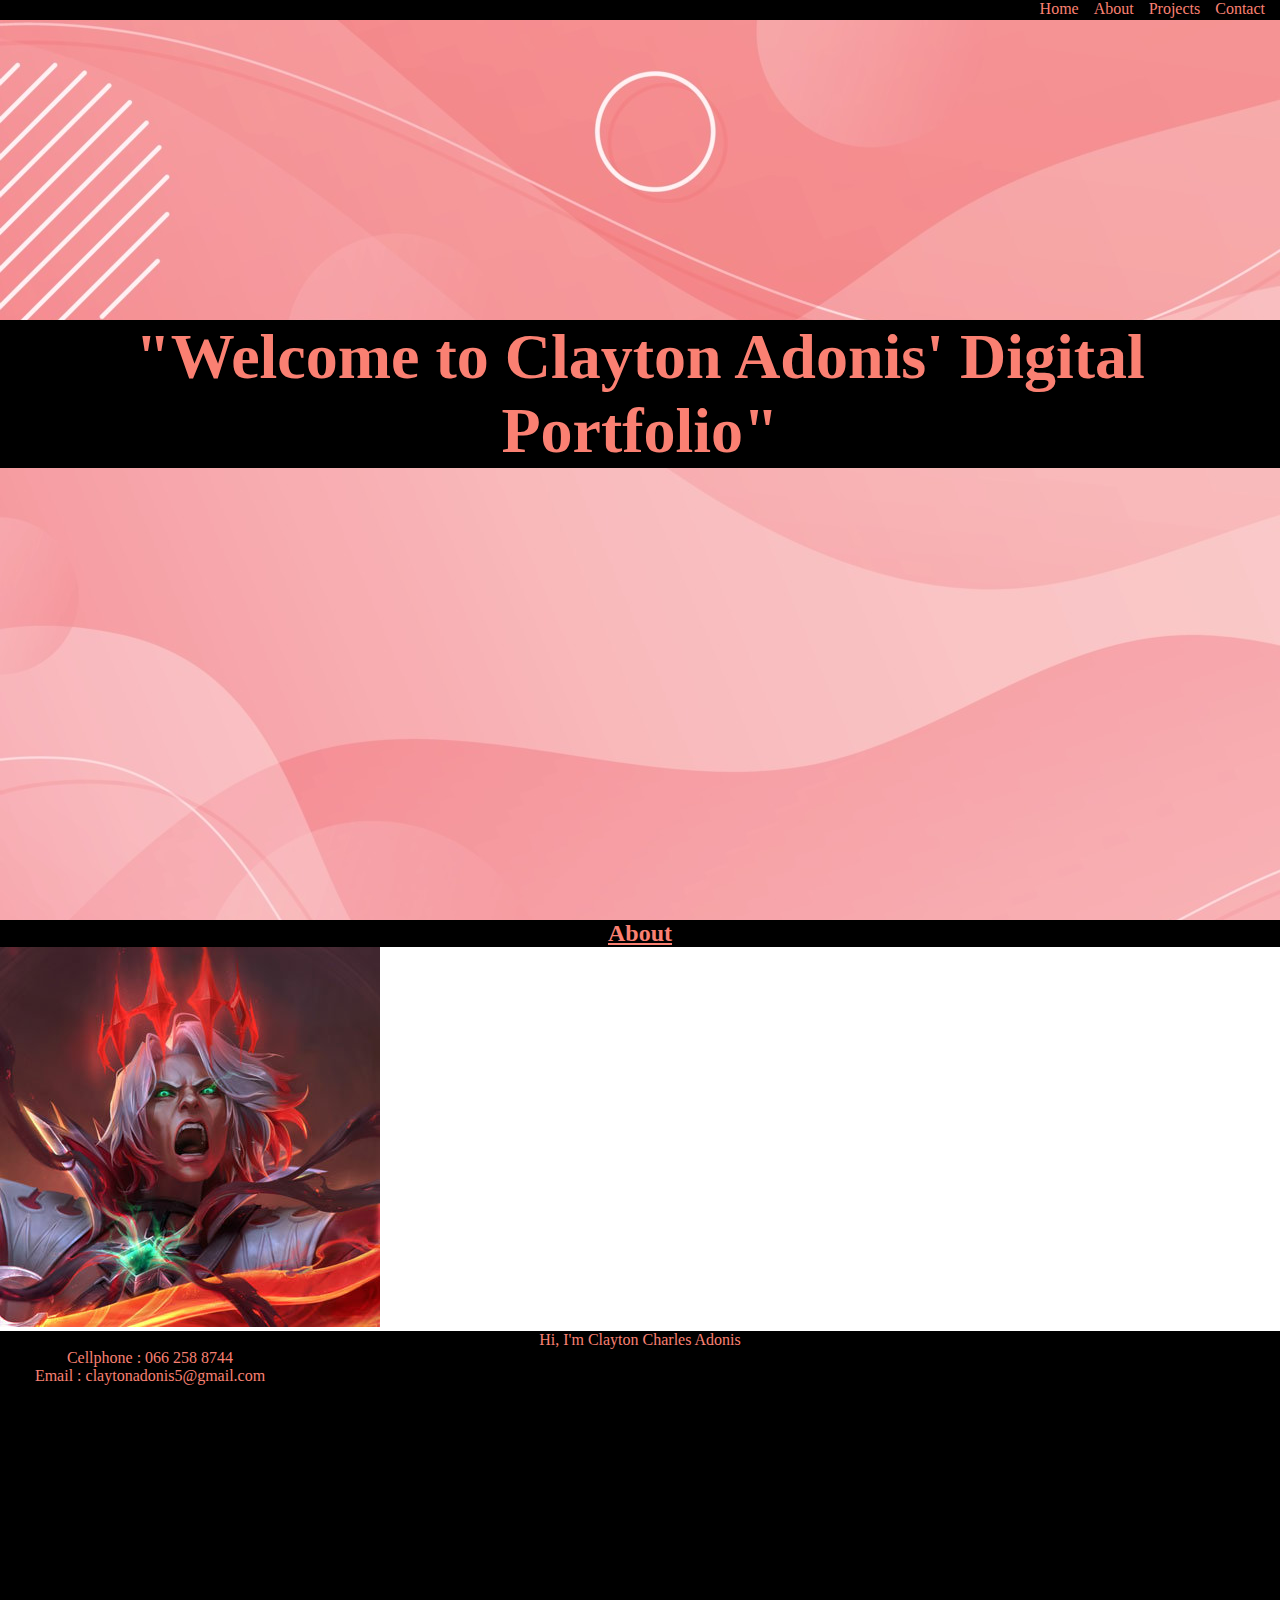
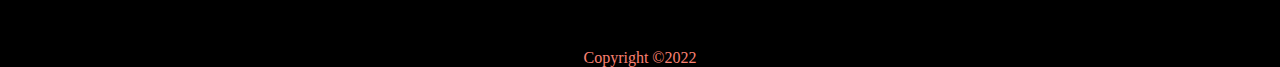
==== index.html @ e4688127 "Do AT home" ====
<!DOCTYPE html>
<html lang="en">
<head>
    <meta charset="UTF-8">
    <meta http-equiv="X-UA-Compatible" content="IE=edge">
    <meta name="viewport" content="width=device-width, initial-scale=1.0">
    <link rel="stylesheet" href="./style/style.css">

    <title>Digital Portfolio</title>

</head>
<body>
<header>
<nav>
<ul>
<li>
<a href="#One">Home</a>
</li>
<li>
<a href="#Four">About</a>
</li>
<li>
<a href="#">Projects</a>
<li>
<a href="#Five">Contact</a>
</li>
</ul>
</nav>
</header>
<main>
<div id="One">
<div id="Two">
<h1 style="background-color: black;">
"Welcome to Clayton Adonis' Digital Portfolio"
</h1>
</div>
</div>
<h2 style="background-color: black;" id="Three">
About
</h2>
<div id="Four"> 
<img src="./images/Viego.jpg">
<p style="background-color: black;">
Hi, I'm Clayton Charles Adonis 
</p>
</div>
</main>
<footer>
<p id="Five">
Cellphone : 066 258 8744
<br>
Email : claytonadonis5@gmail.com
</p>
<p>
Copyright &copy;2022
</p>
</footer>
</body>
</html>
---- style/style.css ----
*
{
margin: 0;
padding: 0;
}

header
{
min-width: 100%;
height: 20px;
background-color: black;
position: sticky;
}

a
{
text-decoration: none;
color: salmon;
}
a:visited 
{
background-color: darksalmon;
}

a:active 
{
color: coral;
}

a:hover
{
color: tomato;
}

a:focus 
{
color: coral;
}


ul
{
display: flex;
justify-content: right;
text-indent: 15px;
margin-right: 15px;
}

li
{
list-style: none;
}

#One 
{
max-width: 100vw;
height: 100vh;
background-image: url(../images/Pinker.jpg);
}

#Two
{
color:salmon;
text-align: center;
padding-top: 300px;
font-size: xx-large;
}
 
h2
{
color: salmon;
background-color: black;
text-align: center;
text-decoration: underline;
}

 }

 #Four
 {
background-color: black;
display: flex;
flex-direction: row;
justify-content: center;
 }


 #Five
 {
width: 300px;
height: 300px;
 }

 p
 {
color: salmon;     
background-color: black;
text-align: center;
 }

footer
{
color: salmon;
background-color: black;
min-width: 100%;
min-height: 20px;
}
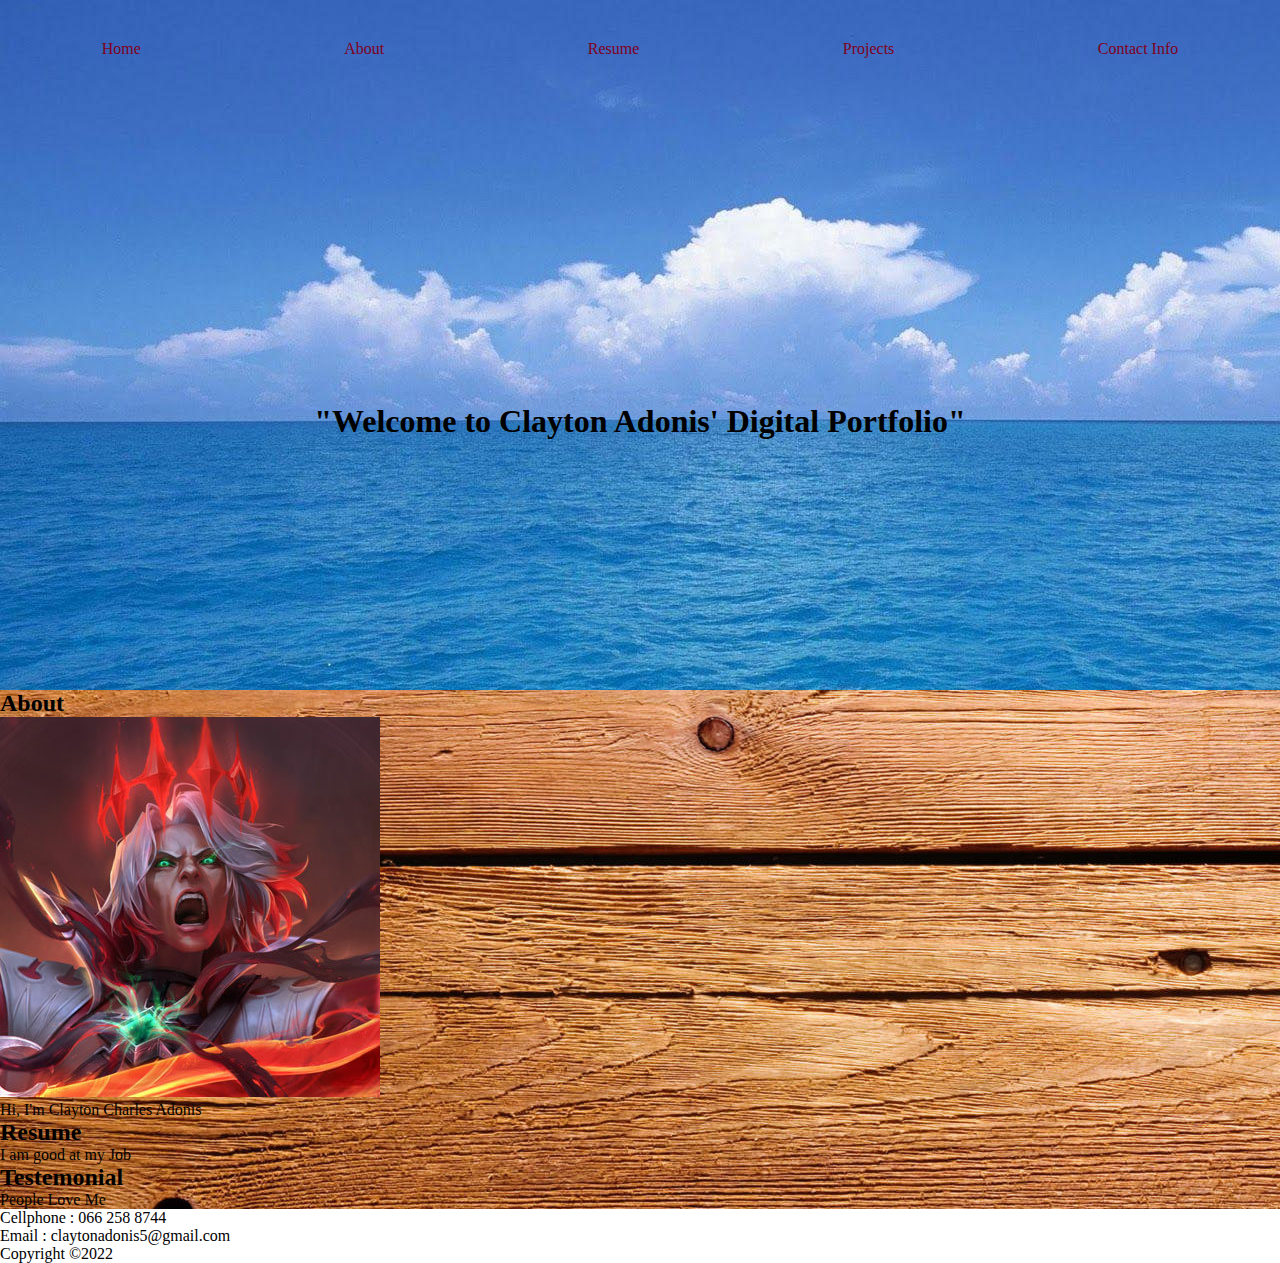
==== commit 13e1df50: "update" ====
--- a/index.html
+++ b/index.html
@@ -10,43 +10,55 @@
 
 </head>
 <body>
+<div id="landingpage">
 <header>
 <nav>
 <ul>
 <li>
-<a href="#One">Home</a>
+<a href="#">Home</a>
 </li>
 <li>
-<a href="#Four">About</a>
+<a href="#">About</a>
+</li>
+<li>
+<a href="#">Resume</a>
 </li>
 <li>
 <a href="#">Projects</a>
+</li>
 <li>
-<a href="#Five">Contact</a>
+<a href="#">Contact Info</a>
 </li>
 </ul>
 </nav>
 </header>
-<main>
-<div id="One">
-<div id="Two">
-<h1 style="background-color: black;">
+<h1 id="landingtext">
 "Welcome to Clayton Adonis' Digital Portfolio"
 </h1>
 </div>
-</div>
-<h2 style="background-color: black;" id="Three">
+<main>
+<h2>
 About
+</h2> 
+<img src="./images/Viego.jpg"> 
+<p>
+ Hi, I'm Clayton Charles Adonis 
+</p>
+<h2>
+Resume
 </h2>
-<div id="Four"> 
-<img src="./images/Viego.jpg">
-<p style="background-color: black;">
-Hi, I'm Clayton Charles Adonis 
+<p>
+I am good at my Job
 </p>
-</div>
+<h2>
+Testemonial
+</h2>
+<p>
+People Love Me
+</p>
 </main>
 <footer>
-<p id="Five">
+<p>
 Cellphone : 066 258 8744
 <br>
 Email : claytonadonis5@gmail.com
--- a/style/style.css
+++ b/style/style.css
@@ -1,4 +1,3 @@
-
 
 *
 {
@@ -6,46 +5,11 @@
 padding: 0;
 }
 
-header
-{
-min-width: 100%;
-height: 20px;
-background-color: black;
-position: sticky;
-}
-
-a
-{
-text-decoration: none;
-color: salmon;
-}
-a:visited 
-{
-background-color: darksalmon;
-}
-
-a:active 
-{
-color: coral;
-}
-
-a:hover
-{
-color: tomato;
-}
-
-a:focus 
-{
-color: coral;
-}
-
-
 ul
 {
 display: flex;
-justify-content: right;
-text-indent: 15px;
-margin-right: 15px;
+justify-content: space-around;
+margin-top: 40px;
 }
 
 li
@@ -53,57 +17,55 @@
 list-style: none;
 }
 
-#One 
+a
 {
-max-width: 100vw;
-height: 100vh;
-background-image: url(../images/Pinker.jpg);
+color: rgb(50.2%,  0%, 12.5%);
+text-decoration: none;
 }
 
-#Two
+a:link
 {
-color:salmon;
-text-align: center;
-padding-top: 300px;
-font-size: xx-large;
-}
- 
-h2
-{
-color: salmon;
-background-color: black;
-text-align: center;
-text-decoration: underline;
+color: ;
 }
 
- }
+a:visited
+{
+background-color: ;
+}
 
- #Four
- {
-background-color: black;
+a:hover 
+{
+color: ;
+font-size: large;
+}
+
+a:active 
+{
+color: ;
+}
+
+a:focus 
+{
+color: ;
+}
+
+#landingpage 
+{
+min-width: 100%;
+height: 690px;
+background-image: url(../images/Sea2.jpg);
 display: flex;
-flex-direction: row;
-justify-content: center;
- }
+flex-direction: column;
+}
 
+#landingtext 
+{
+text-align: center;
+margin-top: 345px;
+}
 
- #Five
- {
-width: 300px;
-height: 300px;
- }
+main
+{
+background-image: url(../images/Wood.jpg);
+}
 
- p
- {
-color: salmon;     
-background-color: black;
-text-align: center;
- }
-
-footer
-{
-color: salmon;
-background-color: black;
-min-width: 100%;
-min-height: 20px;
-}
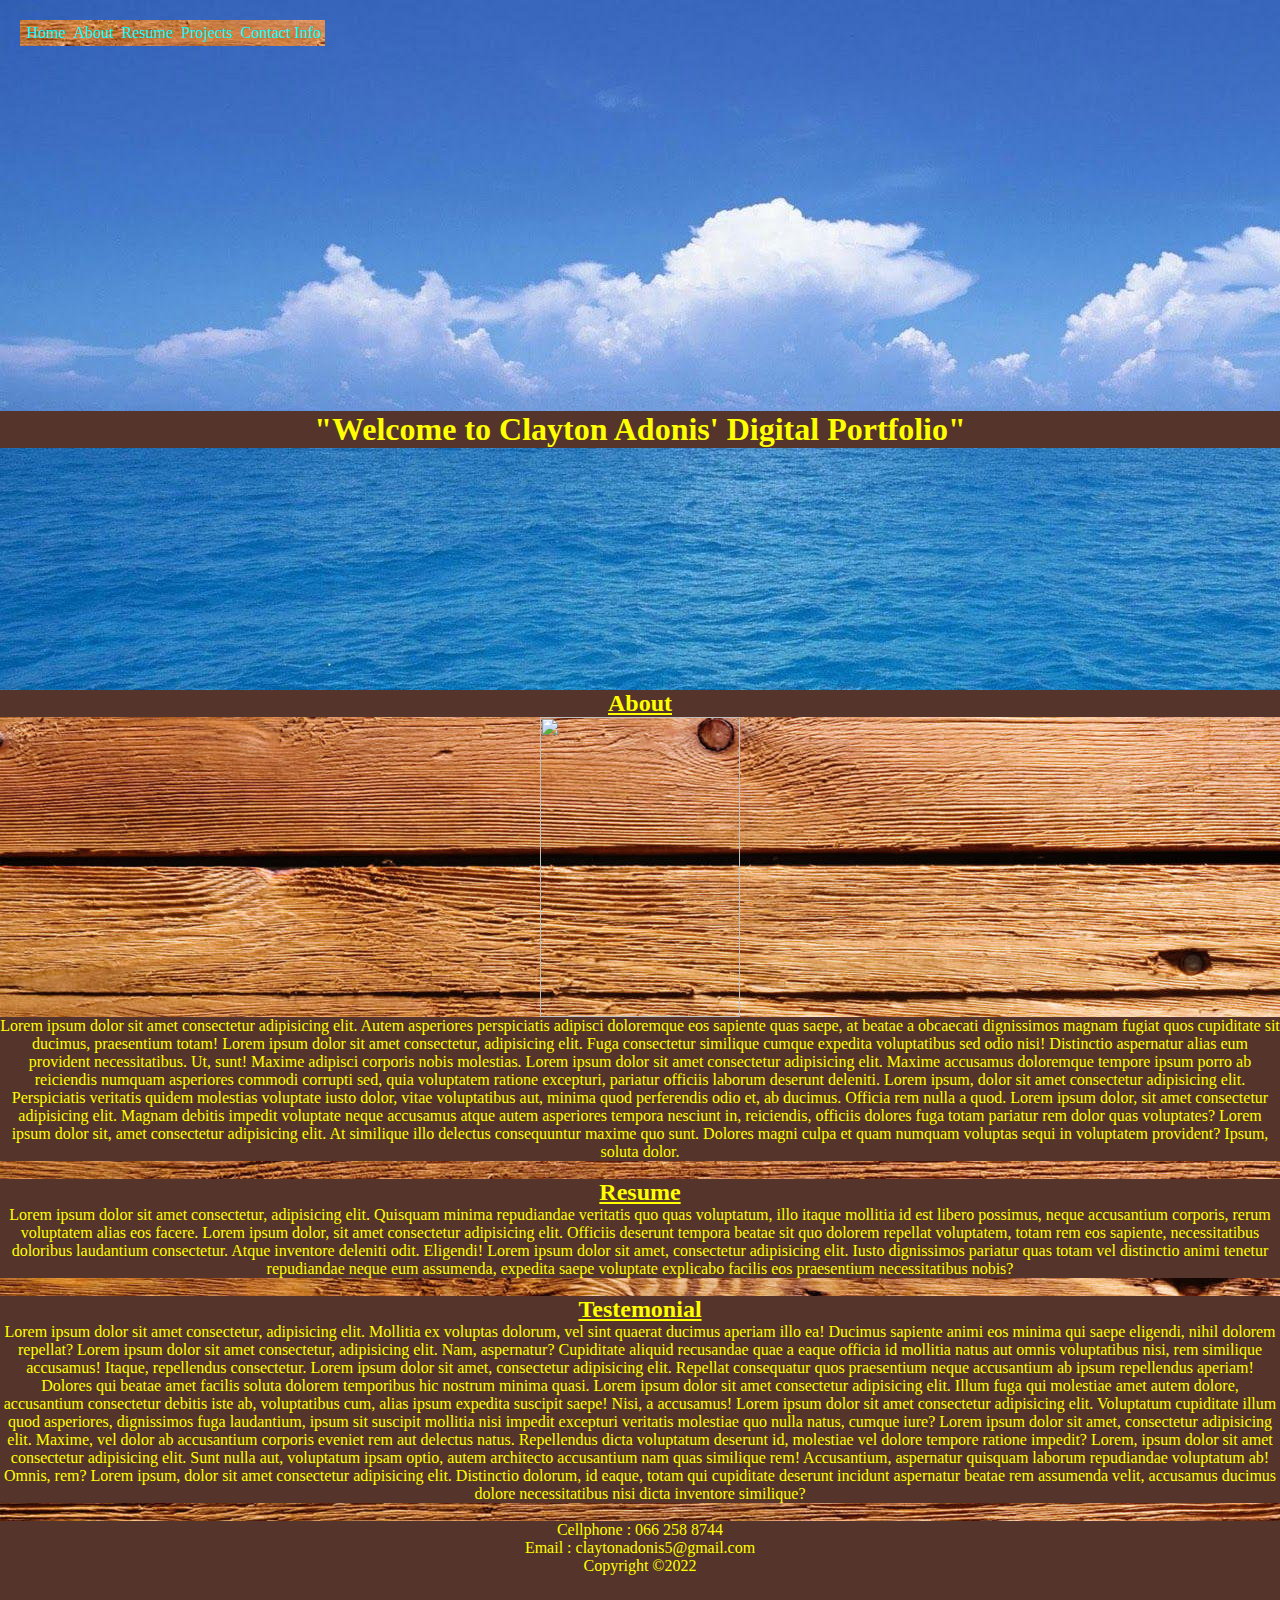
==== commit 32a14490: "lastupdate" ====
--- a/index.html
+++ b/index.html
@@ -11,23 +11,24 @@
 </head>
 <body>
 <div id="landingpage">
-<header>
+<header id="head">
 <nav>
 <ul>
 <li>
-<a href="#">Home</a>
+<a href="#landingpage">Home</a> 
+</li>
 </li>
 <li>
-<a href="#">About</a>
+<a href="#About">About</a>
 </li>
 <li>
-<a href="#">Resume</a>
+<a href="#Resume">Resume</a>
 </li>
 <li>
-<a href="#">Projects</a>
+<a href="./Project.html">Projects</a>
 </li>
 <li>
-<a href="#">Contact Info</a>
+<a href="#Feet">Contact Info</a>
 </li>
 </ul>
 </nav>
@@ -37,27 +38,35 @@
 </h1>
 </div>
 <main>
+<div id="About">
 <h2>
 About
 </h2> 
-<img src="./images/Viego.jpg"> 
-<p>
- Hi, I'm Clayton Charles Adonis 
+</div>
+<div id="Viego">
+<img src="./images/Clayton (2).JPG" id="Booger"> 
+</div>
+<p id="TheBout">
+Lorem ipsum dolor sit amet consectetur adipisicing elit. Autem asperiores perspiciatis adipisci doloremque eos sapiente quas saepe, at beatae a obcaecati dignissimos magnam fugiat quos cupiditate sit ducimus, praesentium totam! Lorem ipsum dolor sit amet consectetur, adipisicing elit. Fuga consectetur similique cumque expedita voluptatibus sed odio nisi! Distinctio aspernatur alias eum provident necessitatibus. Ut, sunt! Maxime adipisci corporis nobis molestias. Lorem ipsum dolor sit amet consectetur adipisicing elit. Maxime accusamus doloremque tempore ipsum porro ab reiciendis numquam asperiores commodi corrupti sed, quia voluptatem ratione excepturi, pariatur officiis laborum deserunt deleniti. Lorem ipsum, dolor sit amet consectetur adipisicing elit. Perspiciatis veritatis quidem molestias voluptate iusto dolor, vitae voluptatibus aut, minima quod perferendis odio et, ab ducimus. Officia rem nulla a quod. Lorem ipsum dolor, sit amet consectetur adipisicing elit. Magnam debitis impedit voluptate neque accusamus atque autem asperiores tempora nesciunt in, reiciendis, officiis dolores fuga totam pariatur rem dolor quas voluptates? Lorem ipsum dolor sit, amet consectetur adipisicing elit. At similique illo delectus consequuntur maxime quo sunt. Dolores magni culpa et quam numquam voluptas sequi in voluptatem provident? Ipsum, soluta dolor.
 </p>
-<h2>
+<br>
+<h2 id="Resume">
 Resume
 </h2>
-<p>
-I am good at my Job
+<p id="Resumelist">
+Lorem ipsum dolor sit amet consectetur, adipisicing elit. Quisquam minima repudiandae veritatis quo quas voluptatum, illo itaque mollitia id est libero possimus, neque accusantium corporis, rerum voluptatem alias eos facere. Lorem ipsum dolor, sit amet consectetur adipisicing elit. Officiis deserunt tempora beatae sit quo dolorem repellat voluptatem, totam rem eos sapiente, necessitatibus doloribus laudantium consectetur. Atque inventore deleniti odit. Eligendi! Lorem ipsum dolor sit amet, consectetur adipisicing elit. Iusto dignissimos pariatur quas totam vel distinctio animi tenetur repudiandae neque eum assumenda, expedita saepe voluptate explicabo facilis eos praesentium necessitatibus nobis? 
 </p>
-<h2>
+<br>
+<h2 id="Testi">
 Testemonial
 </h2>
-<p>
-People Love Me
+<p id="TestiText">
+Lorem ipsum dolor sit amet consectetur, adipisicing elit. Mollitia ex voluptas dolorum, vel sint quaerat ducimus aperiam illo ea! Ducimus sapiente animi eos minima qui saepe eligendi, nihil dolorem repellat? Lorem ipsum dolor sit amet consectetur, adipisicing elit. Nam, aspernatur? Cupiditate aliquid recusandae quae a eaque officia id mollitia natus aut omnis voluptatibus nisi, rem similique accusamus! Itaque, repellendus consectetur. Lorem ipsum dolor sit amet, consectetur adipisicing elit. Repellat consequatur quos praesentium neque accusantium ab ipsum repellendus aperiam! Dolores qui beatae amet facilis soluta dolorem temporibus hic nostrum minima quasi. Lorem ipsum dolor sit amet consectetur adipisicing elit. Illum fuga qui molestiae amet autem dolore, accusantium consectetur debitis iste ab, voluptatibus cum, alias ipsum expedita suscipit saepe! Nisi, a accusamus! Lorem ipsum dolor sit amet consectetur adipisicing elit. Voluptatum cupiditate illum quod asperiores, dignissimos fuga laudantium, ipsum sit suscipit mollitia nisi impedit excepturi veritatis molestiae quo nulla natus, cumque iure? Lorem ipsum dolor sit amet, consectetur adipisicing elit. Maxime, vel dolor ab accusantium corporis eveniet rem aut delectus natus. Repellendus dicta voluptatum deserunt id, molestiae vel dolore tempore ratione impedit? Lorem, ipsum dolor sit amet consectetur adipisicing elit. Sunt nulla aut, voluptatum ipsam optio, autem architecto accusantium nam quas similique rem! Accusantium, aspernatur quisquam laborum repudiandae voluptatum ab! Omnis, rem? Lorem ipsum, dolor sit amet consectetur adipisicing elit. Distinctio dolorum, id eaque, totam qui cupiditate deserunt incidunt aspernatur beatae rem assumenda velit, accusamus ducimus dolore necessitatibus nisi dicta inventore similique?
 </p>
+<br>
 </main>
-<footer>
+<footer id="Feet">
+<div id="BotCon">
 <p>
 Cellphone : 066 258 8744
 <br>
@@ -66,6 +75,7 @@
 <p>
 Copyright &copy;2022
 </p>
+</div>
 </footer>
 </body>
 </html>--- a/style/style.css
+++ b/style/style.css
@@ -5,48 +5,56 @@
 padding: 0;
 }
 
+header
+{
+position: sticky;
+}
+
 ul
 {
 display: flex;
-justify-content: space-around;
-margin-top: 40px;
+justify-content: right;
+background-image: url(../images/Wood.jpg);
+width: 305px;
+margin: 20px;
 }
 
 li
 {
+padding: 4px;
+text-align: center;
 list-style: none;
 }
 
 a
 {
-color: rgb(50.2%,  0%, 12.5%);
+color: yellow;
 text-decoration: none;
 }
 
 a:link
 {
-color: ;
+color: aqua;
+}
+
+a:hover
+{
+color: aqua;
 }
 
 a:visited
 {
-background-color: ;
-}
-
-a:hover 
-{
-color: ;
-font-size: large;
+background-color: aqua;
 }
 
 a:active 
 {
-color: ;
+color: aqua;
 }
 
 a:focus 
 {
-color: ;
+color: aqua;
 }
 
 #landingpage 
@@ -58,10 +66,13 @@
 flex-direction: column;
 }
 
+
 #landingtext 
 {
 text-align: center;
 margin-top: 345px;
+color: yellow;
+background-color: rgb(33.33%, 20.39%, 16.86% )
 }
 
 main
@@ -69,3 +80,85 @@
 background-image: url(../images/Wood.jpg);
 }
 
+#Viego 
+{
+display: flex;
+justify-content: center;
+}
+
+#Booger
+{
+width: 200px;
+height: 300px;
+}
+
+#About
+{
+text-align: center;
+background-color: rgb(33.33%, 20.39%, 16.86% );
+color: yellow;
+text-decoration: underline;
+}
+
+#TheBout
+{
+text-align: center;
+background-color: rgb(33.33%, 20.39%, 16.86% );
+color: yellow
+}
+
+#Resume
+{
+text-align: center;
+background-color: rgb(33.33%, 20.39%, 16.86% );
+color: yellow;
+text-decoration: underline;
+}
+
+#Resumelist
+{
+text-align: center;
+background-color: rgb(33.33%, 20.39%, 16.86% );
+color: yellow
+}
+
+#Testi
+{
+text-align: center;
+background-color: rgb(33.33%, 20.39%, 16.86% );
+color: yellow;
+text-decoration: underline;
+}
+
+#TestiText
+{
+text-align: center;
+background-color: rgb(33.33%, 20.39%, 16.86% );
+color: yellow
+}
+
+#BotCon
+{
+text-align: center;
+color: yellow
+}
+
+footer
+{
+background-color: rgb(33.33%, 20.39%, 16.86% );
+min-width: 100%;
+height: 100px;
+}
+
+/* Projects */
+
+#HolyMecha
+{
+background-image: url(../images/Wood.jpg);
+}
+
+#BackBoard
+{
+min-width: 100%;
+height: 100px;
+}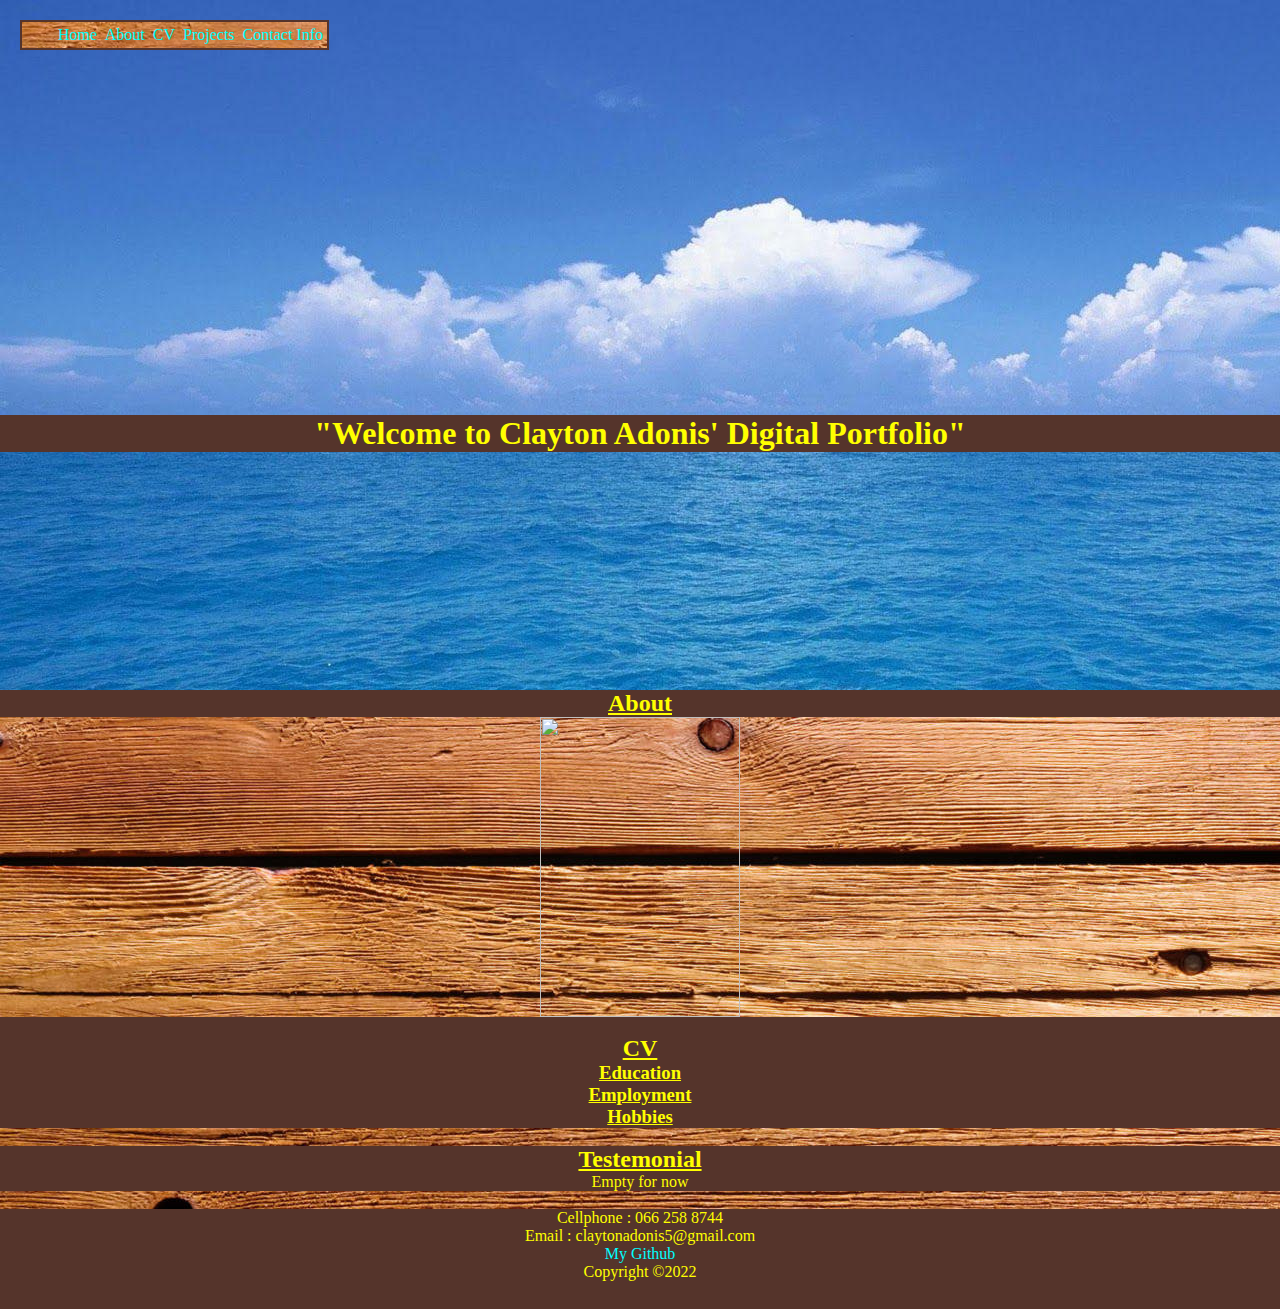
==== commit f3faec67: "new changes" ====
--- a/index.html
+++ b/index.html
@@ -22,7 +22,7 @@
 <a href="#About">About</a>
 </li>
 <li>
-<a href="#Resume">Resume</a>
+<a href="#CV">CV</a>
 </li>
 <li>
 <a href="./Project.html">Projects</a>
@@ -47,21 +47,35 @@
 <img src="./images/Clayton (2).JPG" id="Booger"> 
 </div>
 <p id="TheBout">
-Lorem ipsum dolor sit amet consectetur adipisicing elit. Autem asperiores perspiciatis adipisci doloremque eos sapiente quas saepe, at beatae a obcaecati dignissimos magnam fugiat quos cupiditate sit ducimus, praesentium totam! Lorem ipsum dolor sit amet consectetur, adipisicing elit. Fuga consectetur similique cumque expedita voluptatibus sed odio nisi! Distinctio aspernatur alias eum provident necessitatibus. Ut, sunt! Maxime adipisci corporis nobis molestias. Lorem ipsum dolor sit amet consectetur adipisicing elit. Maxime accusamus doloremque tempore ipsum porro ab reiciendis numquam asperiores commodi corrupti sed, quia voluptatem ratione excepturi, pariatur officiis laborum deserunt deleniti. Lorem ipsum, dolor sit amet consectetur adipisicing elit. Perspiciatis veritatis quidem molestias voluptate iusto dolor, vitae voluptatibus aut, minima quod perferendis odio et, ab ducimus. Officia rem nulla a quod. Lorem ipsum dolor, sit amet consectetur adipisicing elit. Magnam debitis impedit voluptate neque accusamus atque autem asperiores tempora nesciunt in, reiciendis, officiis dolores fuga totam pariatur rem dolor quas voluptates? Lorem ipsum dolor sit, amet consectetur adipisicing elit. At similique illo delectus consequuntur maxime quo sunt. Dolores magni culpa et quam numquam voluptas sequi in voluptatem provident? Ipsum, soluta dolor.
-</p>
+
 <br>
-<h2 id="Resume">
-Resume
+<h2 id="CV">
+CV
 </h2>
-<p id="Resumelist">
-Lorem ipsum dolor sit amet consectetur, adipisicing elit. Quisquam minima repudiandae veritatis quo quas voluptatum, illo itaque mollitia id est libero possimus, neque accusantium corporis, rerum voluptatem alias eos facere. Lorem ipsum dolor, sit amet consectetur adipisicing elit. Officiis deserunt tempora beatae sit quo dolorem repellat voluptatem, totam rem eos sapiente, necessitatibus doloribus laudantium consectetur. Atque inventore deleniti odit. Eligendi! Lorem ipsum dolor sit amet, consectetur adipisicing elit. Iusto dignissimos pariatur quas totam vel distinctio animi tenetur repudiandae neque eum assumenda, expedita saepe voluptate explicabo facilis eos praesentium necessitatibus nobis? 
-</p>
+<h3 id="CVED">
+Education
+</h3>
+<P id="CVEDLI">
+
+</P>
+<h3 id="CVEM">
+Employment
+</h3>
+<P id="CVEMLI">
+
+</P>
+<h3 id="CVHOB">
+Hobbies
+</h3>
+<P id="CVHOBLI">
+
+</P>
 <br>
 <h2 id="Testi">
 Testemonial
 </h2>
 <p id="TestiText">
-Lorem ipsum dolor sit amet consectetur, adipisicing elit. Mollitia ex voluptas dolorum, vel sint quaerat ducimus aperiam illo ea! Ducimus sapiente animi eos minima qui saepe eligendi, nihil dolorem repellat? Lorem ipsum dolor sit amet consectetur, adipisicing elit. Nam, aspernatur? Cupiditate aliquid recusandae quae a eaque officia id mollitia natus aut omnis voluptatibus nisi, rem similique accusamus! Itaque, repellendus consectetur. Lorem ipsum dolor sit amet, consectetur adipisicing elit. Repellat consequatur quos praesentium neque accusantium ab ipsum repellendus aperiam! Dolores qui beatae amet facilis soluta dolorem temporibus hic nostrum minima quasi. Lorem ipsum dolor sit amet consectetur adipisicing elit. Illum fuga qui molestiae amet autem dolore, accusantium consectetur debitis iste ab, voluptatibus cum, alias ipsum expedita suscipit saepe! Nisi, a accusamus! Lorem ipsum dolor sit amet consectetur adipisicing elit. Voluptatum cupiditate illum quod asperiores, dignissimos fuga laudantium, ipsum sit suscipit mollitia nisi impedit excepturi veritatis molestiae quo nulla natus, cumque iure? Lorem ipsum dolor sit amet, consectetur adipisicing elit. Maxime, vel dolor ab accusantium corporis eveniet rem aut delectus natus. Repellendus dicta voluptatum deserunt id, molestiae vel dolore tempore ratione impedit? Lorem, ipsum dolor sit amet consectetur adipisicing elit. Sunt nulla aut, voluptatum ipsam optio, autem architecto accusantium nam quas similique rem! Accusantium, aspernatur quisquam laborum repudiandae voluptatum ab! Omnis, rem? Lorem ipsum, dolor sit amet consectetur adipisicing elit. Distinctio dolorum, id eaque, totam qui cupiditate deserunt incidunt aspernatur beatae rem assumenda velit, accusamus ducimus dolore necessitatibus nisi dicta inventore similique?
+Empty for now
 </p>
 <br>
 </main>
@@ -71,6 +85,8 @@
 Cellphone : 066 258 8744
 <br>
 Email : claytonadonis5@gmail.com
+<br>
+<a href="https://github.com/Clayton0205">My Github</a>
 </p>
 <p>
 Copyright &copy;2022
--- a/style/style.css
+++ b/style/style.css
@@ -17,6 +17,7 @@
 background-image: url(../images/Wood.jpg);
 width: 305px;
 margin: 20px;
+border: 2px solid rgb(33.33%, 20.39%, 16.86% );
 }
 
 li
@@ -107,15 +108,53 @@
 color: yellow
 }
 
-#Resume
-{
-text-align: center;
-background-color: rgb(33.33%, 20.39%, 16.86% );
-color: yellow;
-text-decoration: underline;
-}
-
-#Resumelist
+#CV
+{
+text-align: center;
+background-color: rgb(33.33%, 20.39%, 16.86% );
+color: yellow;
+text-decoration: underline;
+}
+
+#CVED
+{
+text-align: center;
+text-decoration: underline;
+background-color: rgb(33.33%, 20.39%, 16.86% );
+color: yellow;
+}
+
+#CVEDLI
+{
+text-align: center;
+background-color: rgb(33.33%, 20.39%, 16.86% );
+color: yellow
+}
+
+#CVEM
+{
+text-align: center;
+text-decoration: underline;
+background-color: rgb(33.33%, 20.39%, 16.86% );
+color: yellow;
+}
+
+#CVEMLI
+{
+text-align: center;
+background-color: rgb(33.33%, 20.39%, 16.86% );
+color: yellow
+}
+
+#CVHOB
+{
+text-align: center;
+text-decoration: underline;
+background-color: rgb(33.33%, 20.39%, 16.86% );
+color: yellow;
+}
+
+#CVHOBLI
 {
 text-align: center;
 background-color: rgb(33.33%, 20.39%, 16.86% );
@@ -154,11 +193,74 @@
 
 #HolyMecha
 {
-background-image: url(../images/Wood.jpg);
+background-color: rgb(33.33%, 20.39%, 16.86% );
 }
 
 #BackBoard
 {
 min-width: 100%;
 height: 100px;
-}+}
+
+#PP
+{
+text-align: center;
+background-color: rgb(33.33%, 20.39%, 16.86% );
+color: yellow
+}
+
+.Project
+{
+margin-left: 40px;
+}
+
+#Calc
+{
+width: 500px;
+height: 400px;
+}
+
+#TCalc
+{
+text-align: left;
+background-color: rgb(33.33%, 20.39%, 16.86% );
+color: yellow;
+margin-left: 40px;
+}
+
+#Holiday
+{
+width: 1000px;
+height: 550px;
+align-self: center;
+}
+
+#THol
+{
+text-align: left;
+background-color: rgb(33.33%, 20.39%, 16.86% );
+color: yellow
+margin-left: 40px;
+}
+
+#Nav
+{
+width: 1000px;
+height: 550px;
+}
+
+#TNav
+{
+text-align: left;
+background-color: rgb(33.33%, 20.39%, 16.86% );
+color: yellow;
+
+}
+
+
+
+
+
+
+
+
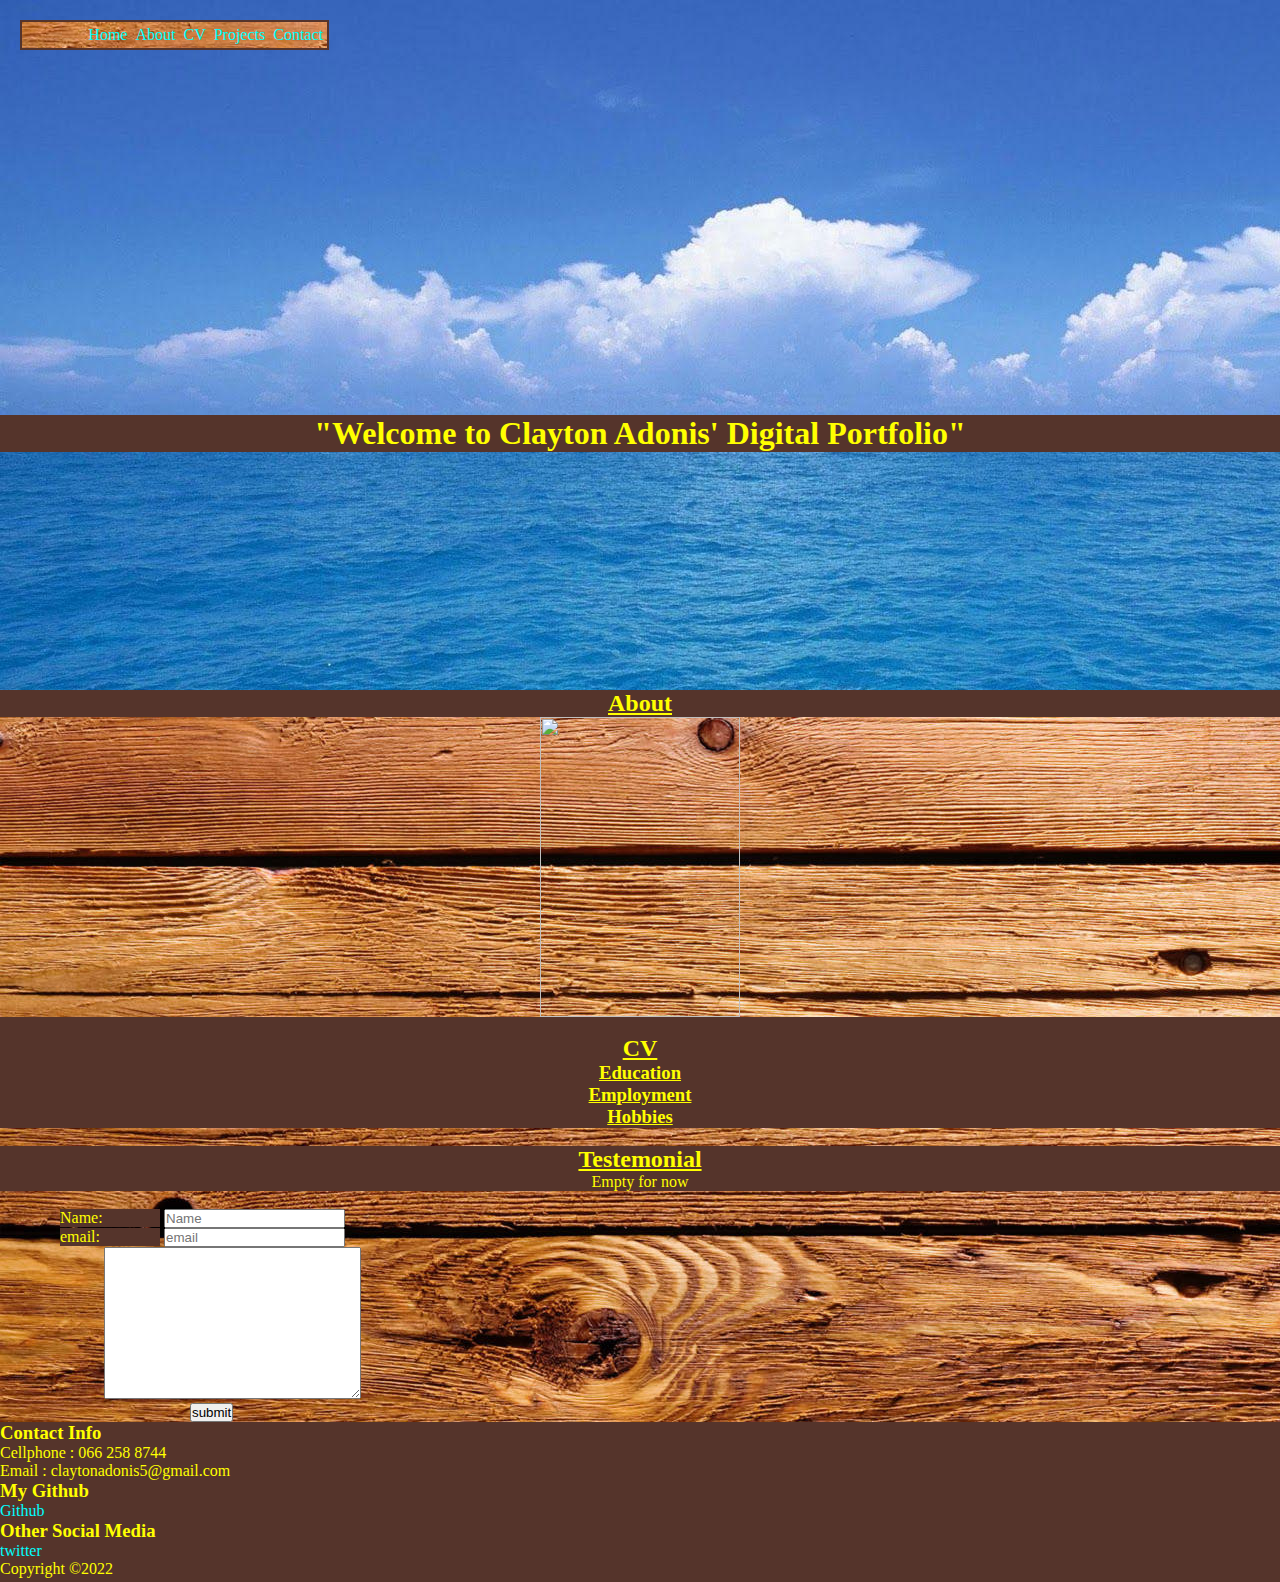
==== commit 75a1d6fe: "Links" ====
--- a/index.html
+++ b/index.html
@@ -28,7 +28,7 @@
 <a href="./Project.html">Projects</a>
 </li>
 <li>
-<a href="#Feet">Contact Info</a>
+<a href="#Feet">Contact</a>
 </li>
 </ul>
 </nav>
@@ -78,17 +78,44 @@
 Empty for now
 </p>
 <br>
+<div id="Paul">
+<form action="https://formspree.io/f/mnqwoaqe" method="post" id="NewPhoneWhoDis">
+<label class="Changing">Name:</label>
+<input name="name" type="text" placeholder="Name">
+<br>
+<label class="Changing">email:</label>
+<input name="email" type="email" placeholder="email">
+<br>
+<label for="Box"></label>
+<textarea name="message" cols="30" rows="10"></textarea>
+<br>
+<button type="submit" id="Raul">submit</button>
+</form>
+</div>
+
 </main>
 <footer id="Feet">
 <div id="BotCon">
+<h3>
+Contact Info
+</h3>
 <p>
-Cellphone : 066 258 8744
-<br>
-Email : claytonadonis5@gmail.com
-<br>
-<a href="https://github.com/Clayton0205">My Github</a>
+    Cellphone : 066 258 8744
+    <br>
+    Email : claytonadonis5@gmail.com
+    <br>
 </p>
+<h3>
+My Github
+</h3>
 <p>
+<a href="https://github.com/Clayton0205">Github</a>
+</p>
+<h3>
+Other Social Media
+</h3>
+<a href="https://twitter.com/ClaytonRSN?t=jjV2Rg9Z9pKbCeUoMndU2Q&s=09">twitter</a>
+    <p>
 Copyright &copy;2022
 </p>
 </div>
--- a/style/style.css
+++ b/style/style.css
@@ -7,7 +7,9 @@
 
 header
 {
+position: -webkit-sticky;
 position: sticky;
+top: 0;
 }
 
 ul
@@ -45,7 +47,7 @@
 
 a:visited
 {
-background-color: aqua;
+background-color: rgb(33.33%, 20.39%, 16.86% );
 }
 
 a:active 
@@ -178,30 +180,49 @@
 
 #BotCon
 {
-text-align: center;
-color: yellow
+text-align: left;
+color: yellow
+}
+
+
+#form
+{
+text-align: auto;
+}
+
+label { 
+    width: 100px;
+    display: inline-block;
+}
+
+.Changing
+{
+margin-left: 60px;
+background-color: rgb(33.33%, 20.39%, 16.86% );
+color: yellow;
+}
+
+
+#Raul
+{
+margin-left: 190px
 }
 
 footer
 {
 background-color: rgb(33.33%, 20.39%, 16.86% );
+min-width: 100%;
+height: 160px;
+}
+
+/* Projects */
+
+#BackBoard
+{
 min-width: 100%;
 height: 100px;
 }
 
-/* Projects */
-
-#HolyMecha
-{
-background-color: rgb(33.33%, 20.39%, 16.86% );
-}
-
-#BackBoard
-{
-min-width: 100%;
-height: 100px;
-}
-
 #PP
 {
 text-align: center;
@@ -212,6 +233,13 @@
 .Project
 {
 margin-left: 40px;
+}
+
+.Links
+{
+margin-left: 40px;
+background-color: rgb(33.33%, 20.39%, 16.86% );
+color: yellow;
 }
 
 #Calc
@@ -239,7 +267,7 @@
 {
 text-align: left;
 background-color: rgb(33.33%, 20.39%, 16.86% );
-color: yellow
+color: yellow;
 margin-left: 40px;
 }
 
@@ -254,13 +282,6 @@
 text-align: left;
 background-color: rgb(33.33%, 20.39%, 16.86% );
 color: yellow;
-
-}
-
-
-
-
-
-
-
-
+margin-left: 40px;
+}
+
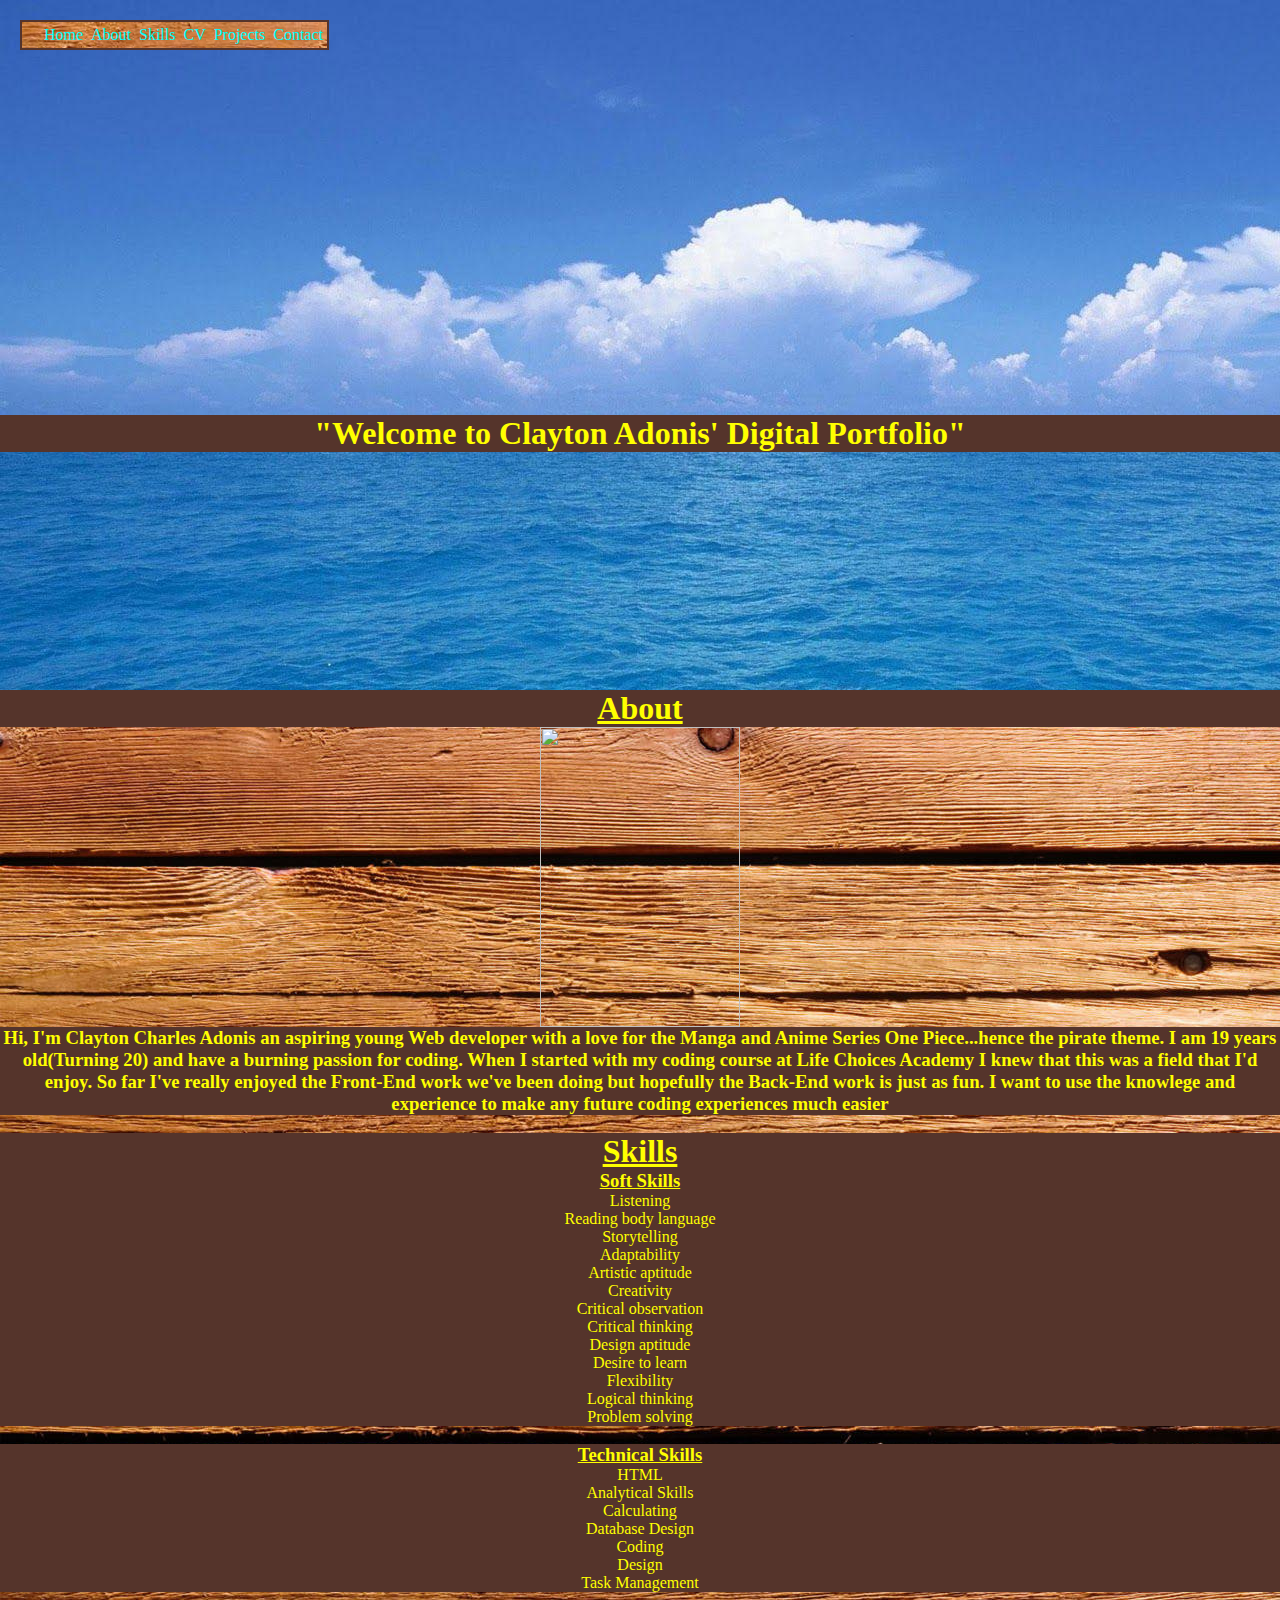
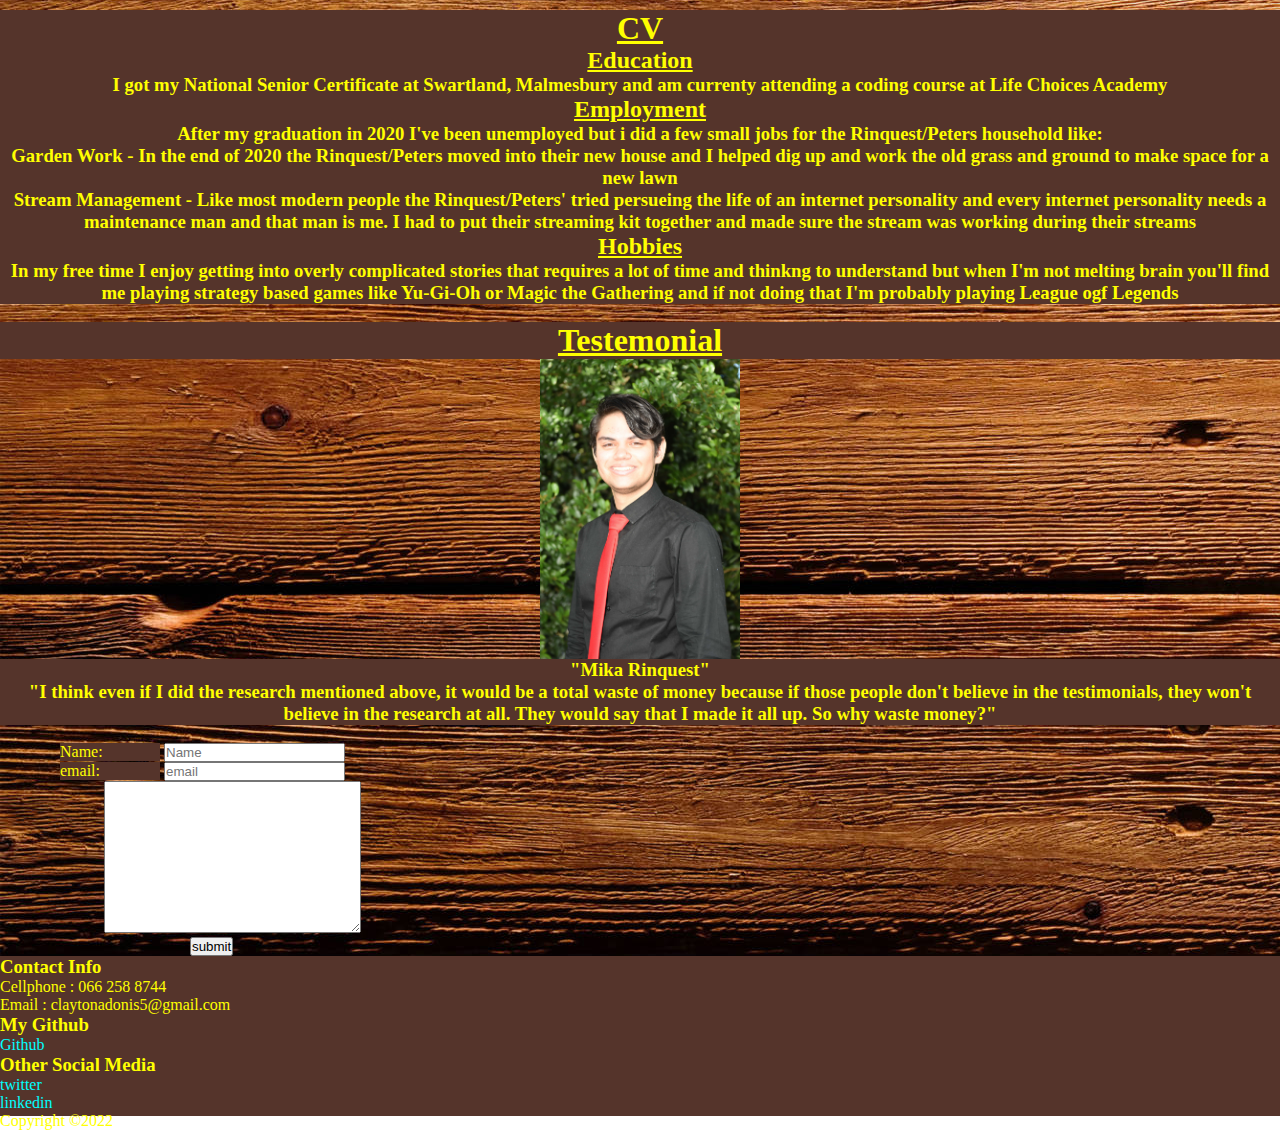
==== commit 1d62c790: "Deadline" ====
--- a/index.html
+++ b/index.html
@@ -13,70 +13,164 @@
 <div id="landingpage">
 <header id="head">
 <nav>
-<ul>
-<li>
+<ul id="Navbar">
+<li class="Navli">
 <a href="#landingpage">Home</a> 
 </li>
-</li>
-<li>
+<li class="Navli">
 <a href="#About">About</a>
 </li>
-<li>
+<li class="Navli">
+    <a href="#Skills">Skills</a>
+    </li>
+<li class="Navli">
 <a href="#CV">CV</a>
 </li>
-<li>
+<li class="Navli"> 
 <a href="./Project.html">Projects</a>
 </li>
-<li>
+<li class="Navli">
 <a href="#Feet">Contact</a>
 </li>
 </ul>
 </nav>
 </header>
 <h1 id="landingtext">
-"Welcome to Clayton Adonis' Digital Portfolio"
-</h1>
-</div>
-<main>
+"Welcome to Clayton Adonis' Digital Portfolio" 
+</h1>
+</div>
+<main id="Wood">
 <div id="About">
-<h2>
+<h1>
 About
-</h2> 
+</h1> 
 </div>
 <div id="Viego">
 <img src="./images/Clayton (2).JPG" id="Booger"> 
 </div>
-<p id="TheBout">
-
-<br>
-<h2 id="CV">
+<h3 id="TheBout">
+Hi, I'm Clayton Charles Adonis an aspiring young Web developer with a love for the Manga and Anime Series One Piece...hence the pirate theme. I am 19 years old(Turning 20) and have a burning passion for coding. When I started with my coding course at Life Choices Academy I knew that this was a field that I'd enjoy. So far I've really enjoyed the Front-End work we've been doing but hopefully the Back-End work is just as fun. I want to use the knowlege and experience to make any future coding experiences much easier
+</h3>
+<br>
+<h1 id="Skills">
+Skills
+</h1>
+<h3 id="Skillslist">
+<h3 id="Piece">
+Soft Skills
+</h3>
+<ul id="Sofz">
+<li>
+Listening
+</li>
+<li>
+Reading body language
+</li>
+<li>
+Storytelling
+</li>
+<li>
+Adaptability
+</li>
+<li>
+Artistic aptitude
+</li>
+<li>
+Creativity
+</li>
+<li>
+Critical observation
+</li>
+<li>
+Critical thinking
+</li>
+<li>
+Design aptitude
+</li>
+<li>
+Desire to learn
+</li>
+<li>
+Flexibility
+</li>
+<li>
+Logical thinking
+</li>
+<li>
+Problem solving
+</li>
+</ul>
+<br>
+<h3 id="One">
+Technical Skills
+</h3>
+<ul id="Tez"> 
+<li>
+HTML
+</li>
+<li>
+Analytical Skills
+</li>
+<li>
+Calculating
+</li>
+<li>
+Database Design
+</li>
+<li>
+Coding
+</li>
+<li>
+Design
+</li>
+<li>
+Task Management
+</li>
+</ul>
+</h3>
+<br>
+<h1 id="CV">
 CV
+</h1>
+<h2 id="CVED">
+Education
 </h2>
-<h3 id="CVED">
-Education
-</h3>
-<P id="CVEDLI">
-
-</P>
-<h3 id="CVEM">
+<h3 id="CVEDLI">
+I got my National Senior Certificate at Swartland, Malmesbury and am currenty attending a coding course at Life Choices Academy
+</h3>
+<h2 id="CVEM">
 Employment
-</h3>
-<P id="CVEMLI">
-
-</P>
-<h3 id="CVHOB">
+</h2>
+<h3 id="CVEMLI">
+After my graduation in 2020 I've been unemployed but i did a few small jobs for the Rinquest/Peters household like:
+<ul id="Breaker">
+<li>
+Garden Work - In the end of 2020 the Rinquest/Peters moved into their new house and I helped dig up and work the old grass and ground to make space for a new lawn 
+</li>
+<li>
+Stream Management - Like most modern people the Rinquest/Peters' tried persueing the life of an internet personality and every internet personality needs a maintenance man and that man is me. I had to put their streaming kit together and made sure the stream was working during their streams
+</li>
+</ul>
+</h3>
+<h2 id="CVHOB">
 Hobbies
-</h3>
-<P id="CVHOBLI">
-
-</P>
-<br>
-<h2 id="Testi">
+</h2>
+<h3 id="CVHOBLI">
+In my free time I enjoy getting into overly complicated stories that requires a lot of time and thinkng to understand but when I'm not melting brain you'll find me playing strategy based games like Yu-Gi-Oh or Magic the Gathering and if not doing that I'm probably playing League ogf Legends
+</h3>
+<br>
+<h1 id="Testi">
 Testemonial
-</h2>
-<p id="TestiText">
-Empty for now
-</p>
+</h1>
+<div id="Bruce">
+<img src="./images/Mika (3).JPG" id="TestImg">
+</div>
+<h3 id="TestiText">
+"Mika Rinquest"
+</h3>
+<h3 id="Taste"> 
+"I think even if I did the research mentioned above, it would be a total waste of money because if those people don't believe in the testimonials, they won't believe in the research at all. They would say that I made it all up. So why waste money?"
+</h3>
 <br>
 <div id="Paul">
 <form action="https://formspree.io/f/mnqwoaqe" method="post" id="NewPhoneWhoDis">
@@ -115,7 +209,9 @@
 Other Social Media
 </h3>
 <a href="https://twitter.com/ClaytonRSN?t=jjV2Rg9Z9pKbCeUoMndU2Q&s=09">twitter</a>
-    <p>
+<br>
+<a href="https://www.linkedin.com/in/clayton-adonis-798612238/">linkedin</a>
+<p>
 Copyright &copy;2022
 </p>
 </div>
--- a/style/style.css
+++ b/style/style.css
@@ -7,12 +7,11 @@
 
 header
 {
-position: -webkit-sticky;
-position: sticky;
+position:sticky;
 top: 0;
 }
 
-ul
+#Navbar
 {
 display: flex;
 justify-content: right;
@@ -22,7 +21,7 @@
 border: 2px solid rgb(33.33%, 20.39%, 16.86% );
 }
 
-li
+.Navli
 {
 padding: 4px;
 text-align: center;
@@ -78,7 +77,7 @@
 background-color: rgb(33.33%, 20.39%, 16.86% )
 }
 
-main
+#Wood
 {
 background-image: url(../images/Wood.jpg);
 }
@@ -110,6 +109,52 @@
 color: yellow
 }
 
+#Skills
+{
+text-align: center;
+background-color: rgb(33.33%, 20.39%, 16.86% );
+color: yellow;
+text-decoration: underline;
+}
+
+#Skillslist
+{
+text-align: center;
+background-color: rgb(33.33%, 20.39%, 16.86% );
+color: yellow
+}
+
+#Piece
+{
+text-align: center;
+text-decoration: underline;
+background-color: rgb(33.33%, 20.39%, 16.86% );
+color: yellow
+}
+
+#One
+{
+text-align: center;
+text-decoration: underline;
+background-color: rgb(33.33%, 20.39%, 16.86% );
+color: yellow
+}
+
+#Sofz
+{
+text-align: center;
+background-color: rgb(33.33%, 20.39%, 16.86% );
+color: yellow
+}
+
+#Tez
+{
+text-align: center;
+background-color: rgb(33.33%, 20.39%, 16.86% );
+color: yellow
+}
+    
+    
 #CV
 {
 text-align: center;
@@ -148,6 +193,13 @@
 color: yellow
 }
 
+#Breaker
+{
+text-align: center;
+background-color: rgb(33.33%, 20.39%, 16.86% );
+color: yellow
+}
+
 #CVHOB
 {
 text-align: center;
@@ -171,7 +223,26 @@
 text-decoration: underline;
 }
 
+#Bruce
+{
+display: flex;
+justify-content: center;
+}
+
+#TestImg
+{
+width: 200px;
+height: 300px;
+}
+
 #TestiText
+{
+text-align: center;
+background-color: rgb(33.33%, 20.39%, 16.86% );
+color: yellow
+}
+
+#Taste
 {
 text-align: center;
 background-color: rgb(33.33%, 20.39%, 16.86% );
@@ -217,17 +288,16 @@
 
 /* Projects */
 
-#BackBoard
-{
-min-width: 100%;
-height: 100px;
+#Mech
+{
+background-image: url(../images/Wood.jpg);
 }
 
 #PP
 {
 text-align: center;
-background-color: rgb(33.33%, 20.39%, 16.86% );
-color: yellow
+color: yellow;
+background-color: rgb(33.33%, 20.39%, 16.86% );
 }
 
 .Project
@@ -238,37 +308,37 @@
 .Links
 {
 margin-left: 40px;
-background-color: rgb(33.33%, 20.39%, 16.86% );
-color: yellow;
+color: yellow;
+background-color: rgb(33.33%, 20.39%, 16.86% );
 }
 
 #Calc
 {
-width: 500px;
+widtheader: 500px;
 height: 400px;
 }
 
 #TCalc
 {
-text-align: left;
-background-color: rgb(33.33%, 20.39%, 16.86% );
-color: yellow;
-margin-left: 40px;
+text-align: center;
+color: yellow;
+background-color: rgb(33.33%, 20.39%, 16.86% );
+
 }
 
 #Holiday
 {
 width: 1000px;
 height: 550px;
-align-self: center;
-}
+}
+
 
 #THol
 {
-text-align: left;
-background-color: rgb(33.33%, 20.39%, 16.86% );
-color: yellow;
-margin-left: 40px;
+text-align: center;
+color: yellow;
+background-color: rgb(33.33%, 20.39%, 16.86% );
+
 }
 
 #Nav
@@ -279,9 +349,9 @@
 
 #TNav
 {
-text-align: left;
-background-color: rgb(33.33%, 20.39%, 16.86% );
-color: yellow;
-margin-left: 40px;
-}
-
+text-align: center;
+color: yellow;
+background-color: rgb(33.33%, 20.39%, 16.86% );
+
+}
+
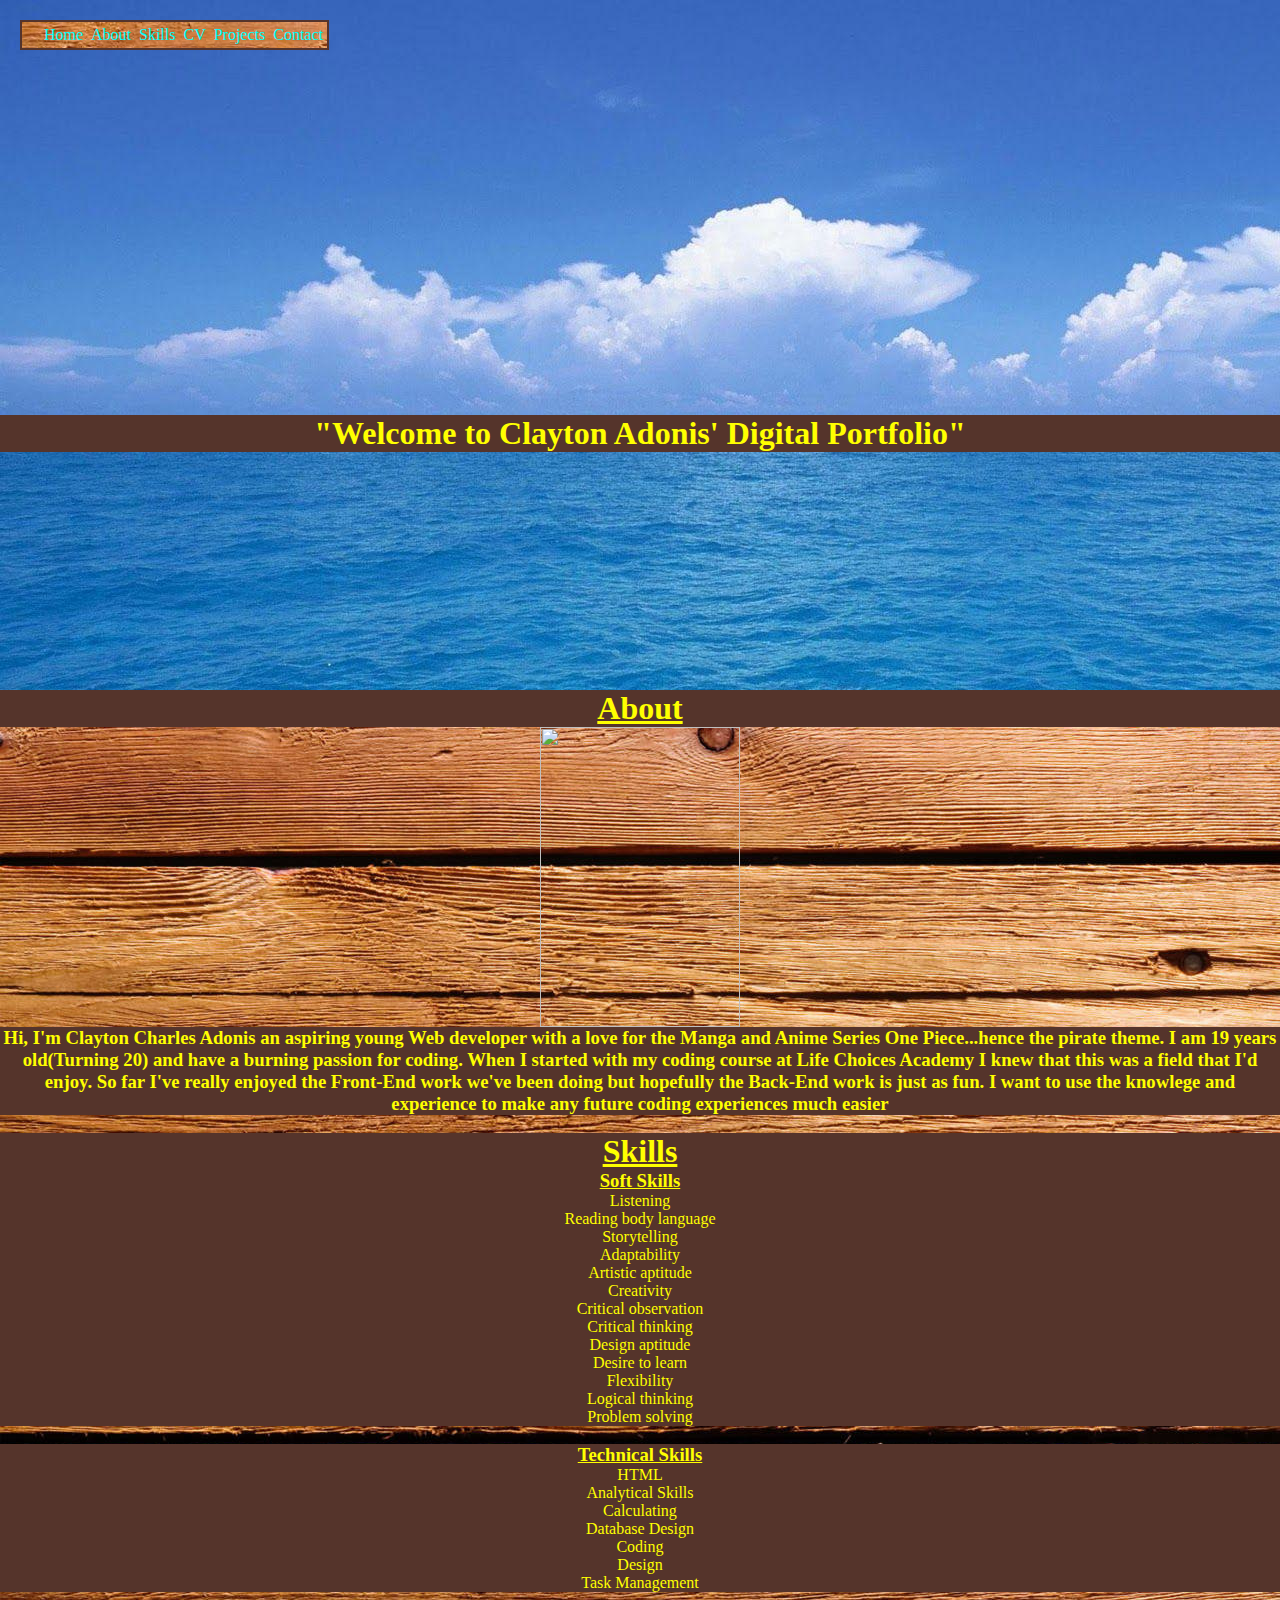
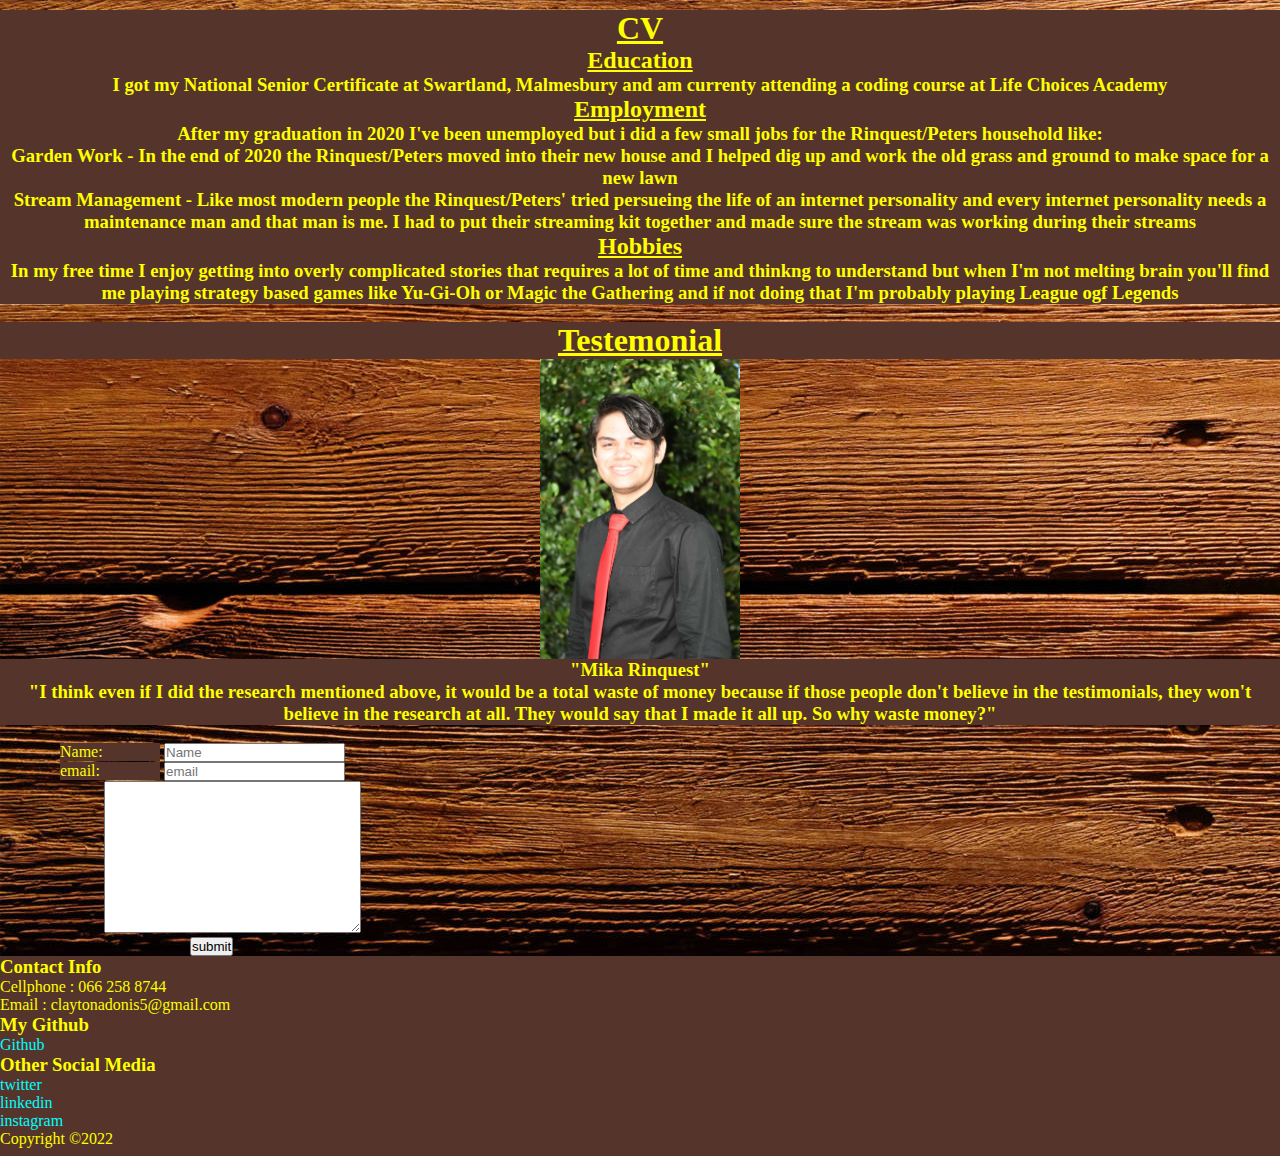
==== commit 59dc5894: "Instagram Update" ====
--- a/index.html
+++ b/index.html
@@ -211,6 +211,8 @@
 <a href="https://twitter.com/ClaytonRSN?t=jjV2Rg9Z9pKbCeUoMndU2Q&s=09">twitter</a>
 <br>
 <a href="https://www.linkedin.com/in/clayton-adonis-798612238/">linkedin</a>
+<br>
+<a href="https://www.instagram.com/randomsongname/">instagram</a>
 <p>
 Copyright &copy;2022
 </p>
--- a/style/style.css
+++ b/style/style.css
@@ -283,7 +283,7 @@
 {
 background-color: rgb(33.33%, 20.39%, 16.86% );
 min-width: 100%;
-height: 160px;
+height: 200px;
 }
 
 /* Projects */
